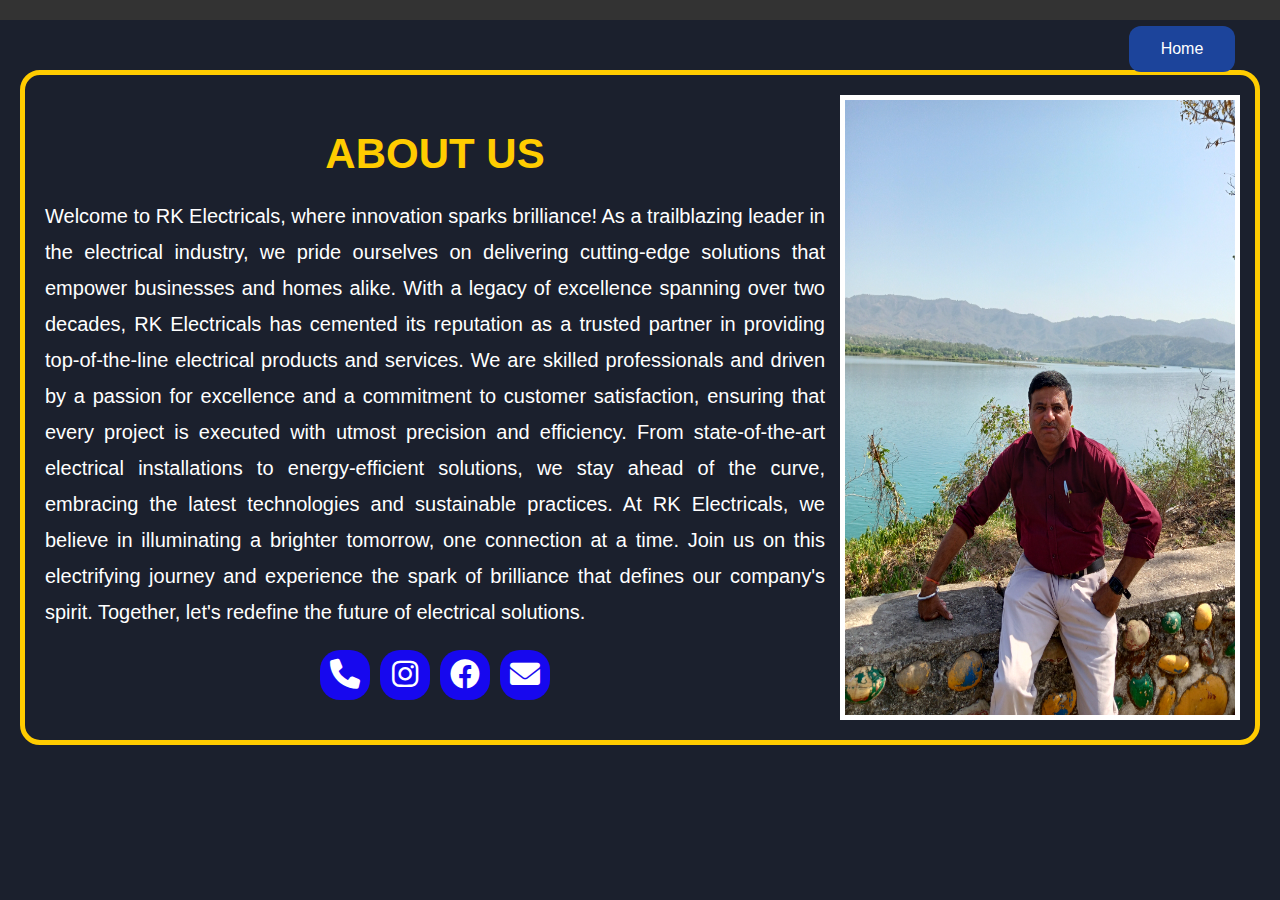
==== AboutUs.html @ e5c6e0a8 "RK Electricals" ====
<!DOCTYPE html>
<html>
<head>
    <meta charset="UTF-8">
    <meta name="viewport" content="width=device-width, initial-scale=1.0">
    <link rel="stylesheet" href="https://cdnjs.cloudflare.com/ajax/libs/font-awesome/6.0.0/css/all.min.css">
    <title>About Us</title>
    <link rel="shortcut icon" type="x-icon" href="Logos And Banner/log.ico">
    <link rel="stylesheet" href="AboutUs.css">
</head>
<body>
    <header>
        <div id="mybutton">
            <a href="index.html" class="-btn -bg -txt">
                Home
            </a>
        </div>

    </header>
    <main>
        <section class="about-section">
            <div class="container">
                <div class="about-content">
                    <h2>About Us</h2>
                    <p>Welcome to RK Electricals, where innovation sparks brilliance! As a trailblazing leader in the electrical industry, we pride ourselves on delivering cutting-edge solutions that empower businesses and homes alike. With a legacy of excellence spanning over two decades, RK Electricals has cemented its reputation as a trusted partner in providing top-of-the-line electrical products and services. We are skilled professionals and driven by a passion for excellence and a commitment to customer satisfaction, ensuring that every project is executed with utmost precision and efficiency. From state-of-the-art electrical installations to energy-efficient solutions, we stay ahead of the curve, embracing the latest technologies and sustainable practices. At RK Electricals, we believe in illuminating a brighter tomorrow, one connection at a time. Join us on this electrifying journey and experience the spark of brilliance that defines our company's spirit. Together, let's redefine the future of electrical solutions.
                    </p>
                    <div class="social">
                        <a href="tel:9990699079"><i class="fa-solid fa-phone fa-shake"></i></a>
                        <a href="#"><i class="fa-brands fa-instagram fa-bounce"></i></a>
                        <a href="#"><i class="fa-brands fa-facebook fa-bounce"></i></a>
                        <a href="mailto:rajkumarsaini291971@gmail.com"><i class="fa-solid fa-envelope fa-flip"></i></a>
                    </div>
                </div>
                <div class="about-image">
                    <img src="Background_Images/img_2.jpg" alt="About Us">
                    <!-- <img src="Background_Images/img_1.jpg" alt="About Us"> -->
                </div>
            </div>
        </section>
    </main>
    <footer>
        <!-- Your footer content goes here -->
    </footer>
</body>
</html>
---- AboutUs.css ----
body {
    font-family: Arial, sans-serif;
    margin: 0;
    padding: 0;
    background-color: #1b202d; /* Updated background color */
    color: #fff;
}

header {
    background-color: #333;
    padding: 10px;
}

/* *todo Button MOdification */
a {
    text-decoration: none;
  }
.-btn {
    display: flex;
    justify-content: center;
    align-items: center;
    width: 106px;
    height: 46px;
    text-align: center;
    border-radius: 12px;
  }
  #mybutton {
    position: fixed;
    top: 26px;
    right: 45px;
  }
.-btn:hover {
    opacity: .8;
  }
.-bg {
    background: #1c449b;
  } 
.-txt {
    color: #fff;
  }

/* *todo END : Button MOdification */
  

main {
    padding: 20px;
}

.container {
    max-width: 1200px;
    margin: auto;
    display: flex;
    flex-wrap: wrap;
    justify-content: space-between;
}

.about-section {
    margin-top: 30px;
}

.about-content {
    flex: 1;
    max-width: 80%;
    margin-bottom: 20px;
    margin-right: 20px;
}

.about-image {
    flex: 0.5;
    max-width: 80%;
    position: relative;
    display: flex;
    justify-content: center;
    /* overflow: hidden; */
}

.about-image img {
    width: 80%;
    height: auto;
    transition: transform 0.3s ease;
}

h2 {
    font-size: 36px;
    margin-bottom: 15px;
}

p {
    font-size: 18px;
    line-height: 1.6;
}

.column_column {
    animation: fadeInRight 1s;
}

.column_icon_box {
    animation: fadeInDown 1s;
}

/* Media query for screens with a maximum width of 768px (e.g., tablets and smartphones) */
@media (max-width: 768px) {
    .container {
        flex-direction: column;
    }

    .about-content, .about-image {
        flex: 1;
        max-width: 100%;
    }
}

/* Add some boundary to the image */
.about-image img {
    width: 100%;
    height: auto;
    border: 5px solid #fff;
    transition: border 0.3s ease;
}

/* .about-image:hover img {
    border-color: #ffcc00; /* Change the border color on hover */
/* } */

.about-image img:hover {
    transform: scale(1.1);
    transition: transform 0.2s ease;
    box-shadow: 0 0 10px rgba(255, 204, 0, 0.7); /* Adding a shadow effect */
    border: 1.5px solid #ffcc00;
    border-radius: 10px;
}

/* Add a short boundary to the container */
.container {
    padding: 20px;
    border: 5px solid #ffcc00;
    border-radius: 20px; /* Add some border radius for a rounded look */
}

/* Styling for the "About Us" heading */
.about-content h2 {
    font-size: 42px;
    font-weight: bold;
    text-align: center;
    text-transform: uppercase; /* Convert the text to uppercase */
    color: #ffcc00; /* Change the heading color */
}

/* Styling for the paragraph */
.about-content p {
    font-size: 20px;
    line-height: 1.8;
    text-align: justify; /* Justify the text */
}

/* Add hover effect to the social icons */
.social {
    display: flex;
    justify-content: center;
    margin-top: 20px;
}

.social i {
    color: #fff;
    font-size: 30px;
    margin: 0 10px;
    transition: transform 0.3s ease, color 0.3s ease;
}

/* .social i:hover {
    transform: scale(1.2) rotate(15deg);
    color: #ffcc00;
} */

/* Additional style for social icons to be placed under the paragraph */
.social {
    display: flex;
    justify-content: center;
    margin-top: 20px;
}

.social a {
    display: inline-block;
    margin: 0 5px;
    text-align: center;
    text-decoration: none;
    color: #fff;
    width: 50px;
    height: 50px;
    line-height: 60px;
    background-color: #1708ee;
    border-radius: 40%;
    transition: background-color 0.3s ease;
}

.social a:hover {
    background-color: #ffcc00;
}

@keyframes fadeInRight {
    0% {
        opacity: 0;
        transform: translateX(20px);
    }

    100% {
        opacity: 1;
        transform: translateX(0);
    }
}

/* Animation for fadeInDown effect */
@keyframes fadeInDown {
    0% {
        opacity: 0;
        transform: translateY(-20px);
    }

    100% {
        opacity: 1;
        transform: translateY(0);
    }
}
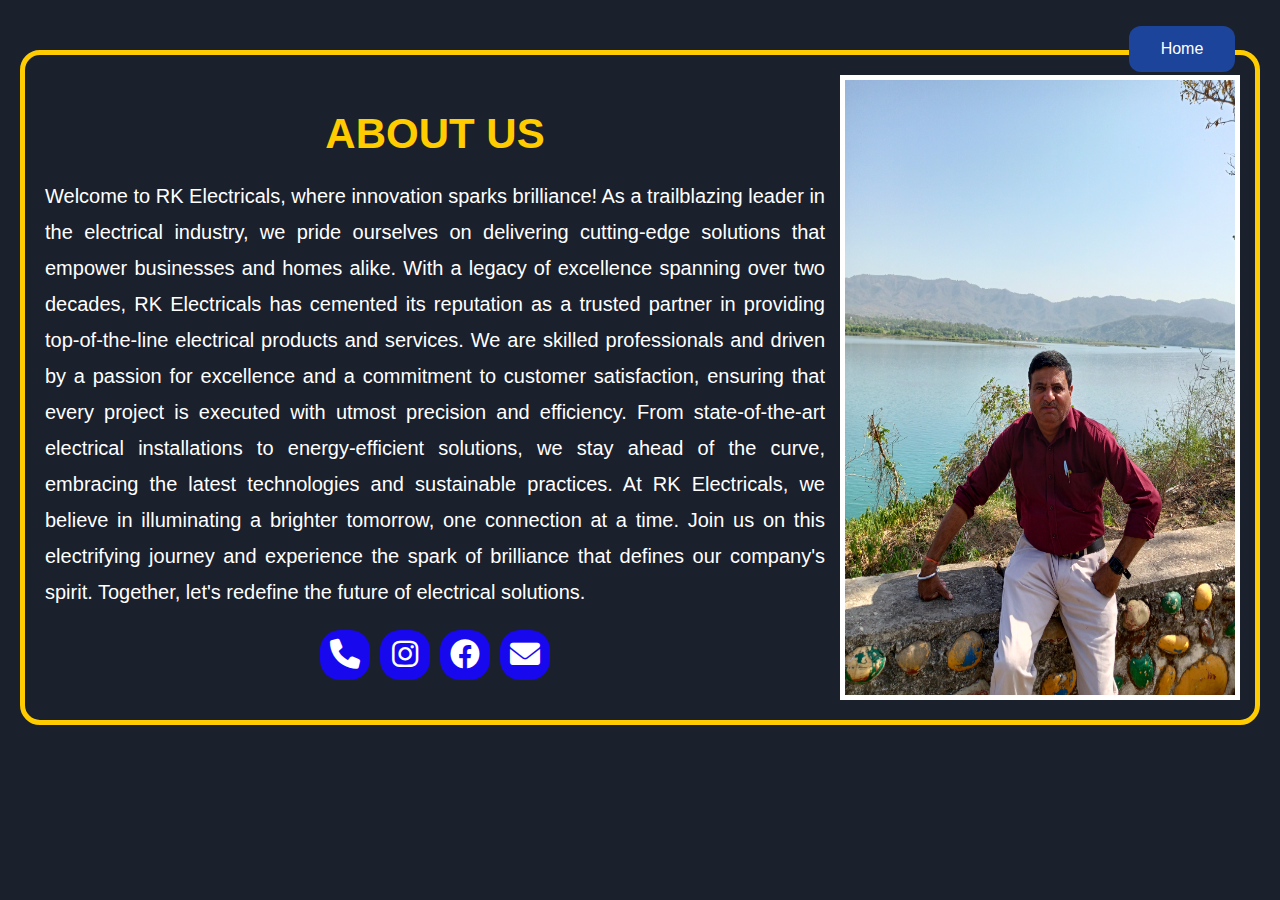
==== commit 3ba3b7b7: "Update AboutUs.html" ====
--- a/AboutUs.html
+++ b/AboutUs.html
@@ -9,14 +9,13 @@
     <link rel="stylesheet" href="AboutUs.css">
 </head>
 <body>
-    <header>
-        <div id="mybutton">
+
+    <div id="mybutton">
             <a href="index.html" class="-btn -bg -txt">
                 Home
             </a>
-        </div>
+    </div>
 
-    </header>
     <main>
         <section class="about-section">
             <div class="container">
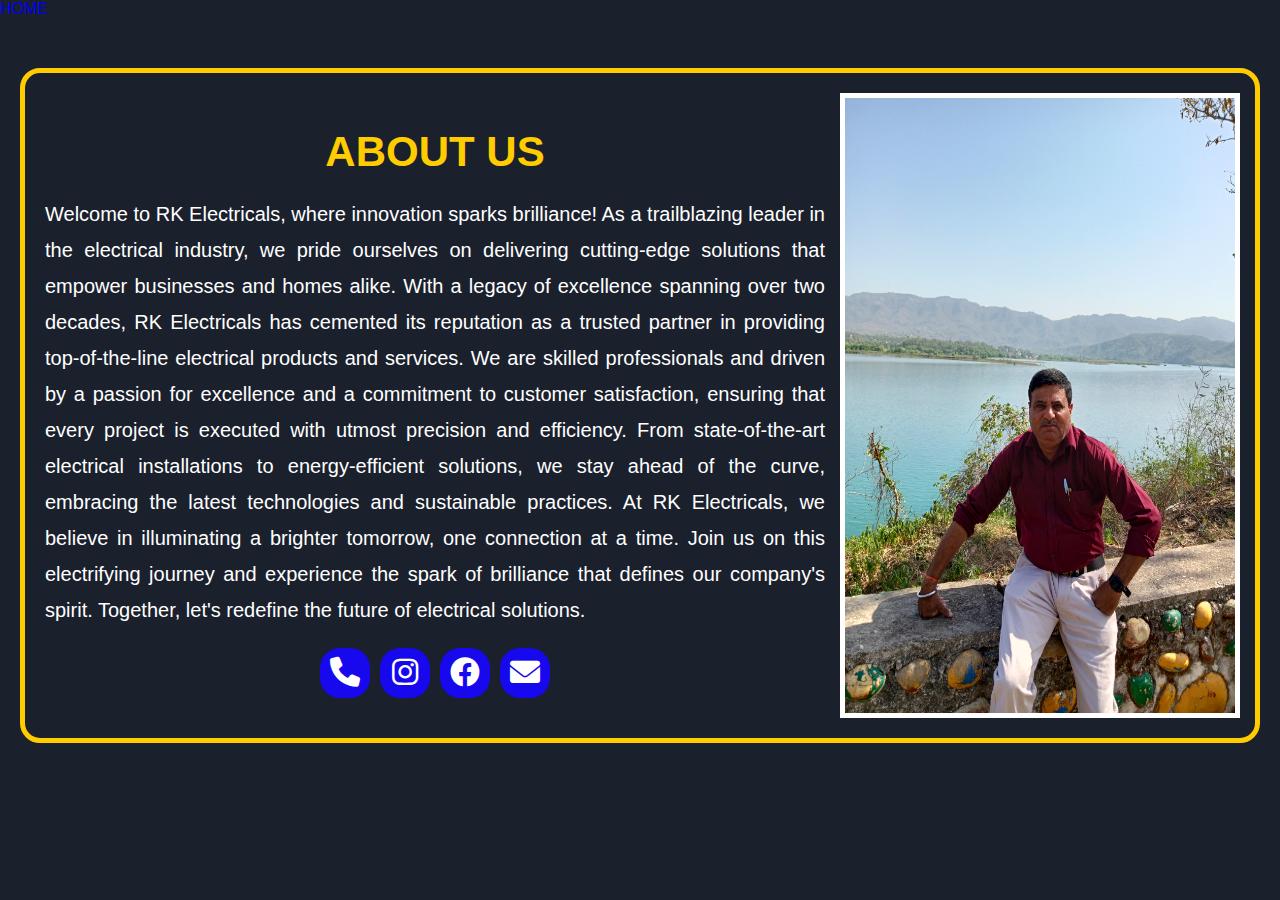
==== commit 6ffd97d6: "Update AboutUs.html" ====
--- a/AboutUs.html
+++ b/AboutUs.html
@@ -9,12 +9,15 @@
     <link rel="stylesheet" href="AboutUs.css">
 </head>
 <body>
-
-    <div id="mybutton">
-            <a href="index.html" class="-btn -bg -txt">
-                Home
-            </a>
-    </div>
+    
+    <nav class="navbar">
+        <a href="index.html" class="button">
+            <span></span>
+            <span></span>
+            <span></span>
+            <span></span>
+            HOME</a>
+    </nav>
 
     <main>
         <section class="about-section">
@@ -24,10 +27,10 @@
                     <p>Welcome to RK Electricals, where innovation sparks brilliance! As a trailblazing leader in the electrical industry, we pride ourselves on delivering cutting-edge solutions that empower businesses and homes alike. With a legacy of excellence spanning over two decades, RK Electricals has cemented its reputation as a trusted partner in providing top-of-the-line electrical products and services. We are skilled professionals and driven by a passion for excellence and a commitment to customer satisfaction, ensuring that every project is executed with utmost precision and efficiency. From state-of-the-art electrical installations to energy-efficient solutions, we stay ahead of the curve, embracing the latest technologies and sustainable practices. At RK Electricals, we believe in illuminating a brighter tomorrow, one connection at a time. Join us on this electrifying journey and experience the spark of brilliance that defines our company's spirit. Together, let's redefine the future of electrical solutions.
                     </p>
                     <div class="social">
-                        <a href="tel:9990699079"><i class="fa-solid fa-phone fa-shake"></i></a>
-                        <a href="#"><i class="fa-brands fa-instagram fa-bounce"></i></a>
-                        <a href="#"><i class="fa-brands fa-facebook fa-bounce"></i></a>
-                        <a href="mailto:rajkumarsaini291971@gmail.com"><i class="fa-solid fa-envelope fa-flip"></i></a>
+                        <a href="tel:9990699079" class="icon"><i class="fa-solid fa-phone fa-shake"></i></a>
+                        <a href="#" class="icon"><i class="fa-brands fa-instagram fa-bounce"></i></a>
+                        <a href="#" class="icon"><i class="fa-brands fa-facebook fa-bounce"></i></a>
+                        <a href="mailto:rajkumarsaini291971@gmail.com" class="icon"><i class="fa-solid fa-envelope fa-flip"></i></a>
                     </div>
                 </div>
                 <div class="about-image">
@@ -37,8 +40,5 @@
             </div>
         </section>
     </main>
-    <footer>
-        <!-- Your footer content goes here -->
-    </footer>
 </body>
 </html>
--- a/AboutUs.css
+++ b/AboutUs.css
@@ -20,13 +20,13 @@
     justify-content: center;
     align-items: center;
     width: 106px;
-    height: 46px;
+    height: 50px;
     text-align: center;
     border-radius: 12px;
   }
   #mybutton {
     position: fixed;
-    top: 26px;
+    top: 12px;
     right: 45px;
   }
 .-btn:hover {
@@ -220,4 +220,4 @@
         opacity: 1;
         transform: translateY(0);
     }
-}+}
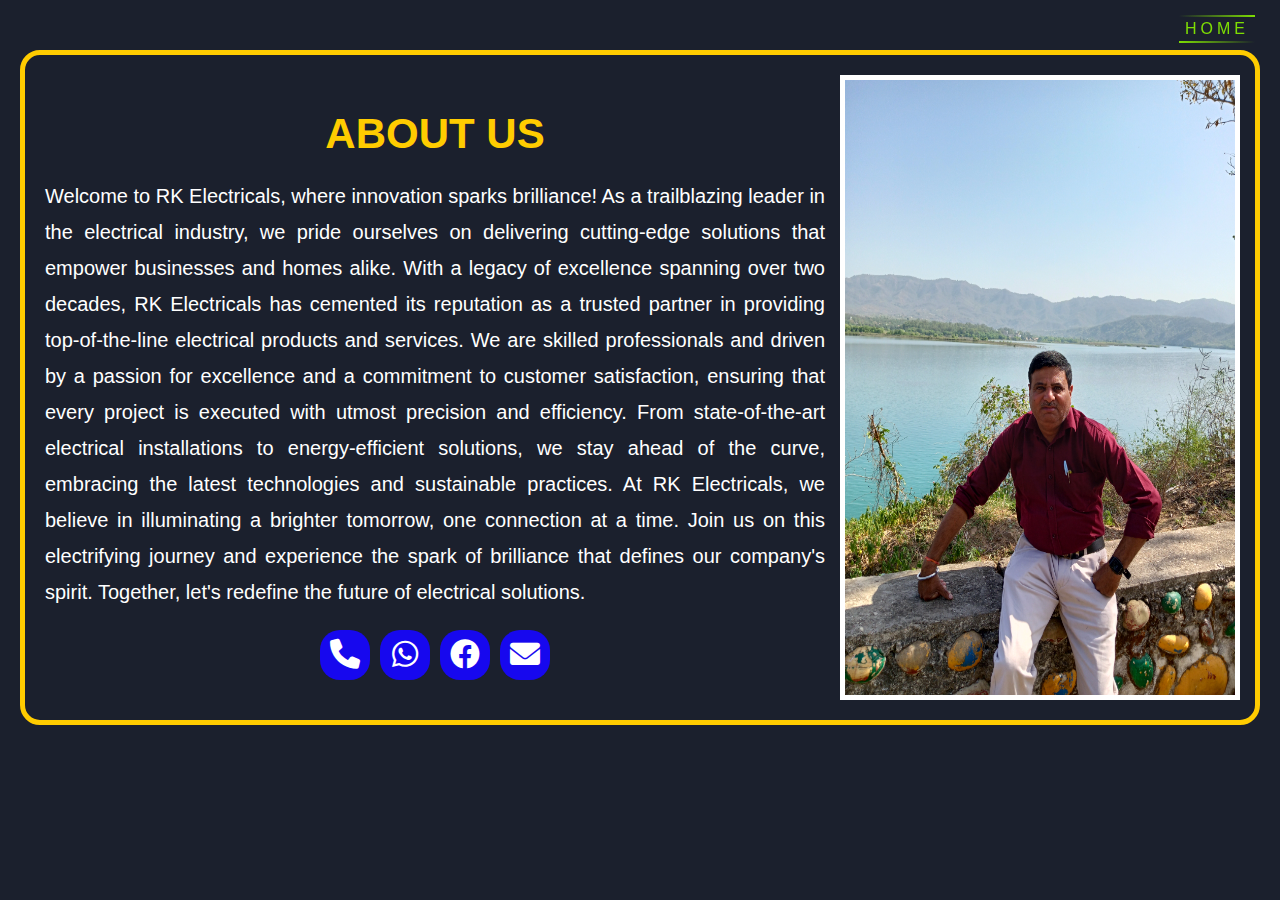
==== commit 90baae6b: "Update AboutUs.html" ====
--- a/AboutUs.html
+++ b/AboutUs.html
@@ -28,7 +28,8 @@
                     </p>
                     <div class="social">
                         <a href="tel:9990699079" class="icon"><i class="fa-solid fa-phone fa-shake"></i></a>
-                        <a href="#" class="icon"><i class="fa-brands fa-instagram fa-bounce"></i></a>
+<!--                    <a href="#" class="icon"><i class="fa-brands fa-instagram fa-bounce"></i></a> -->
+                        <a href="https://wa.me/9990699079" class="icon"><i class="fa-brands fa-whatsapp fa-flip"></i></a>
                         <a href="#" class="icon"><i class="fa-brands fa-facebook fa-bounce"></i></a>
                         <a href="mailto:rajkumarsaini291971@gmail.com" class="icon"><i class="fa-solid fa-envelope fa-flip"></i></a>
                     </div>
--- a/AboutUs.css
+++ b/AboutUs.css
@@ -10,38 +10,7 @@
     background-color: #333;
     padding: 10px;
 }
-
-/* *todo Button MOdification */
-a {
-    text-decoration: none;
-  }
-.-btn {
-    display: flex;
-    justify-content: center;
-    align-items: center;
-    width: 106px;
-    height: 50px;
-    text-align: center;
-    border-radius: 12px;
-  }
-  #mybutton {
-    position: fixed;
-    top: 12px;
-    right: 45px;
-  }
-.-btn:hover {
-    opacity: .8;
-  }
-.-bg {
-    background: #1c449b;
-  } 
-.-txt {
-    color: #fff;
-  }
-
-/* *todo END : Button MOdification */
   
-
 main {
     padding: 20px;
 }
@@ -118,10 +87,6 @@
     transition: border 0.3s ease;
 }
 
-/* .about-image:hover img {
-    border-color: #ffcc00; /* Change the border color on hover */
-/* } */
-
 .about-image img:hover {
     transform: scale(1.1);
     transition: transform 0.2s ease;
@@ -167,19 +132,7 @@
     transition: transform 0.3s ease, color 0.3s ease;
 }
 
-/* .social i:hover {
-    transform: scale(1.2) rotate(15deg);
-    color: #ffcc00;
-} */
-
-/* Additional style for social icons to be placed under the paragraph */
-.social {
-    display: flex;
-    justify-content: center;
-    margin-top: 20px;
-}
-
-.social a {
+.social a.icon {
     display: inline-block;
     margin: 0 5px;
     text-align: center;
@@ -193,7 +146,7 @@
     transition: background-color 0.3s ease;
 }
 
-.social a:hover {
+.social a.icon:hover {
     background-color: #ffcc00;
 }
 
@@ -221,3 +174,137 @@
         transform: translateY(0);
     }
 }
+
+
+/* todo GLowing Button Coding */
+a.button{
+    position: relative;
+    display: inline-block;
+    padding: 25px 30px;
+    margin: 40px 0;
+    color: #03e9f4;
+    text-decoration: none;
+    text-transform: uppercase;
+    transition: 0.5s;
+    letter-spacing: 4px;
+    overflow: hidden;
+    margin-right: 50px;
+   
+}
+a.button:hover{
+    background: #03e9f4;
+    color: #050801;
+    box-shadow: 0 0 5px #03e9f4,
+                0 0 25px #03e9f4,
+                0 0 50px #03e9f4,
+                0 0 200px #03e9f4;
+     -webkit-box-reflect:below 1px linear-gradient(transparent, #0005);
+}
+a.button:nth-child(1){
+    filter: hue-rotate(270deg);
+}
+a.button:nth-child(2){
+    filter: hue-rotate(110deg);
+}
+a.button span{
+    position: absolute;
+    display: block;
+}
+a.button span:nth-child(1){
+    top: 0;
+    left: 0;
+    width: 100%;
+    height: 2px;
+    background: linear-gradient(90deg,transparent,#03e9f4);
+    animation: animate1 1s linear infinite;
+}
+@keyframes animate1{
+    0%{
+        left: -100%;
+    }
+    50%,100%{
+        left: 100%;
+    }
+}
+a.button span:nth-child(2){
+    top: -100%;
+    right: 0;
+    width: 2px;
+    height: 100%;
+    background: linear-gradient(180deg,transparent,#03e9f4);
+    animation: animate2 1s linear infinite;
+    animation-delay: 0.25s;
+}
+@keyframes animate2{
+    0%{
+        top: -100%;
+    }
+    50%,100%{
+        top: 100%;
+    }
+}
+a.button span:nth-child(3){
+    bottom: 0;
+    right: 0;
+    width: 100%;
+    height: 2px;
+    background: linear-gradient(270deg,transparent,#03e9f4);
+    animation: animate3 1s linear infinite;
+    animation-delay: 0.50s;
+}
+@keyframes animate3{
+    0%{
+        right: -100%;
+    }
+    50%,100%{
+        right: 100%;
+    }
+}
+
+
+a.button span:nth-child(4){
+    bottom: -100%;
+    left: 0;
+    width: 2px;
+    height: 100%;
+    background: linear-gradient(360deg,transparent,#03e9f4);
+    animation: animate4 1s linear infinite;
+    animation-delay: 0.75s;
+}
+@keyframes animate4{
+    0%{
+        bottom: -100%;
+    }
+    50%,100%{
+        bottom: 100%;
+    }
+}
+.navbar {
+    position: absolute;
+    top: -25px;
+    right: 10px;
+    display: flex;
+    z-index: 100; /* Ensure the navbar is on top of other content */
+}
+
+.navbar a {
+    color: #03e9f4;
+    text-decoration: none;
+    text-transform: uppercase;
+    transition: 0.5s;
+    letter-spacing: 4px;
+    overflow: hidden;
+    margin-right: 15px;
+    position: relative;
+    padding: 5px 6px; /* Adjust padding for better visibility */
+}
+
+.navbar a:hover {
+    background: #03e9f4;
+    color: #050801;
+    box-shadow: 0 0 5px #03e9f4,
+                0 0 25px #03e9f4,
+                0 0 50px #03e9f4,
+                0 0 200px #03e9f4;
+    -webkit-box-reflect: below 1px linear-gradient(transparent, #0005);
+}
